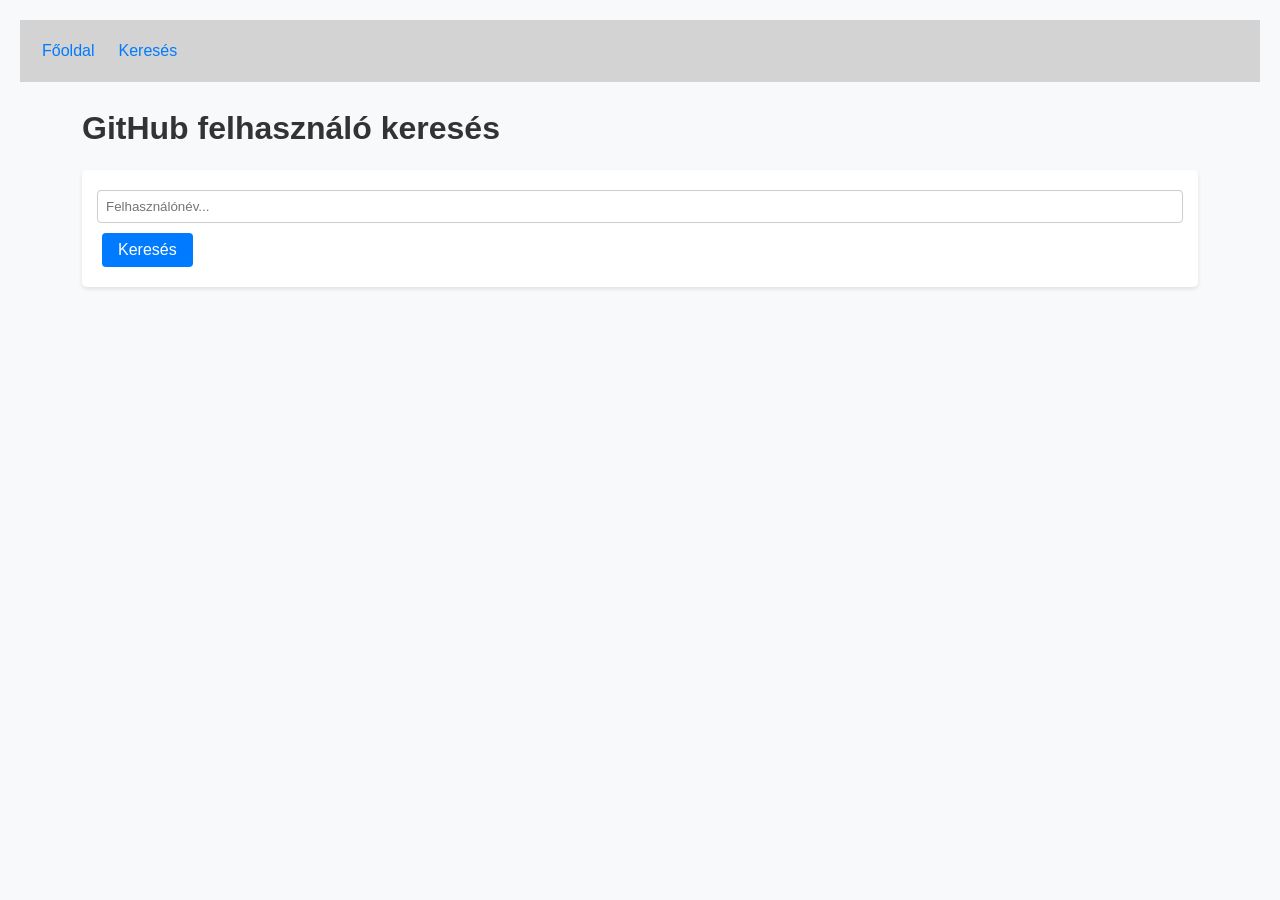
==== user-search.html @ cacf1cfe "7.gyakorlat" ====
<!DOCTYPE html>
<html lang="hu">
<head>
    <meta charset="UTF-8">
    <title>Felhasználó keresés</title>
    <link rel="stylesheet" href="style.css">
</head>
<body>

    <nav class="navbar">
        <a href="index.html">Főoldal</a>
        <a href="user-search.html">Keresés</a>
    </nav>

    <div class="container">
        <h1>GitHub felhasználó keresés</h1>

        <div class="card">
            <input type="text" id="searchInput" placeholder="Felhasználónév...">
            <button onclick="searchUser()" class="btn btn-primary">Keresés</button>
        </div>

        <div id="results"></div>
    </div>

    <footer class="footer">
        <p>GitHub kereső alkalmazás</p>
    </footer>

    <script src="script.js"></script>
</body>
</html>
---- style.css ----
* {
    box-sizing: border-box;
    font-family: Arial, sans-serif;
}

/* === Typography === */
body {
    font-size: 16px;
    line-height: 1.6;
    color: #333;
    background-color: #f8f9fa;
    margin: 20px;
}

h1,
h2,
h3,
h4,
h5,
h6 {
    margin-bottom: 0.5em;
}

p {
    margin-bottom: 1em;
}

a {
    color: #007bff;
    text-decoration: none;
}

a:hover {
    text-decoration: underline;
}

/* === Navigation === */
.navbar {
    background-color: lightgrey;
    padding: 10px;
    display: flex;
    justify-content: flex-start;
    align-items: center;
}

.navbar a {
    padding: 8px 12px;
}

.navbar a:hover {
    background-color: rgba(255, 255, 255, 0.2);
    border-radius: 4px;
}

/* === Buttons === */
.btn {
    display: inline-block;
    padding: 8px 16px;
    margin: 5px;
    font-size: 16px;
    text-align: center;
    border: none;
    cursor: pointer;
    border-radius: 4px;
}

.btn-primary {
    background-color: #007bff;
    color: white;
}

.btn-secondary {
    background-color: #6c757d;
    color: white;
}

.btn-danger {
    background-color: #dc3545;
    color: white;
}

.btn:hover {
    opacity: 0.8;
}

/* === Forms === */
input,
textarea,
select {
    width: 100%;
    padding: 8px;
    margin: 5px 0;
    border: 1px solid #ccc;
    border-radius: 4px;
}

input:focus,
textarea:focus,
select:focus {
    border-color: #007bff;
    outline: none;
}

/* === Grid System === */
.container {
    width: 90%;
    max-width: 1200px;
    margin: 0 auto;
}

.row {
    display: flex;
    flex-wrap: wrap;
    margin: -10px;
}

.col {
    flex: 1;
    padding: 10px;
}

.col-2 {
    flex: 2;
}

.col-3 {
    flex: 3;
}

.col-4 {
    flex: 4;
}

/* === Card === */
.card {
    background: white;
    padding: 15px;
    border-radius: 5px;
    box-shadow: 0 2px 4px rgba(0, 0, 0, 0.1);
    margin-bottom: 15px;
}

/* === Footer === */
.footer {
    background: #333;
    color: white;
    text-align: center;
    padding: 10px;
    margin-top: 20px;
}
.footer {
    display: none;
}
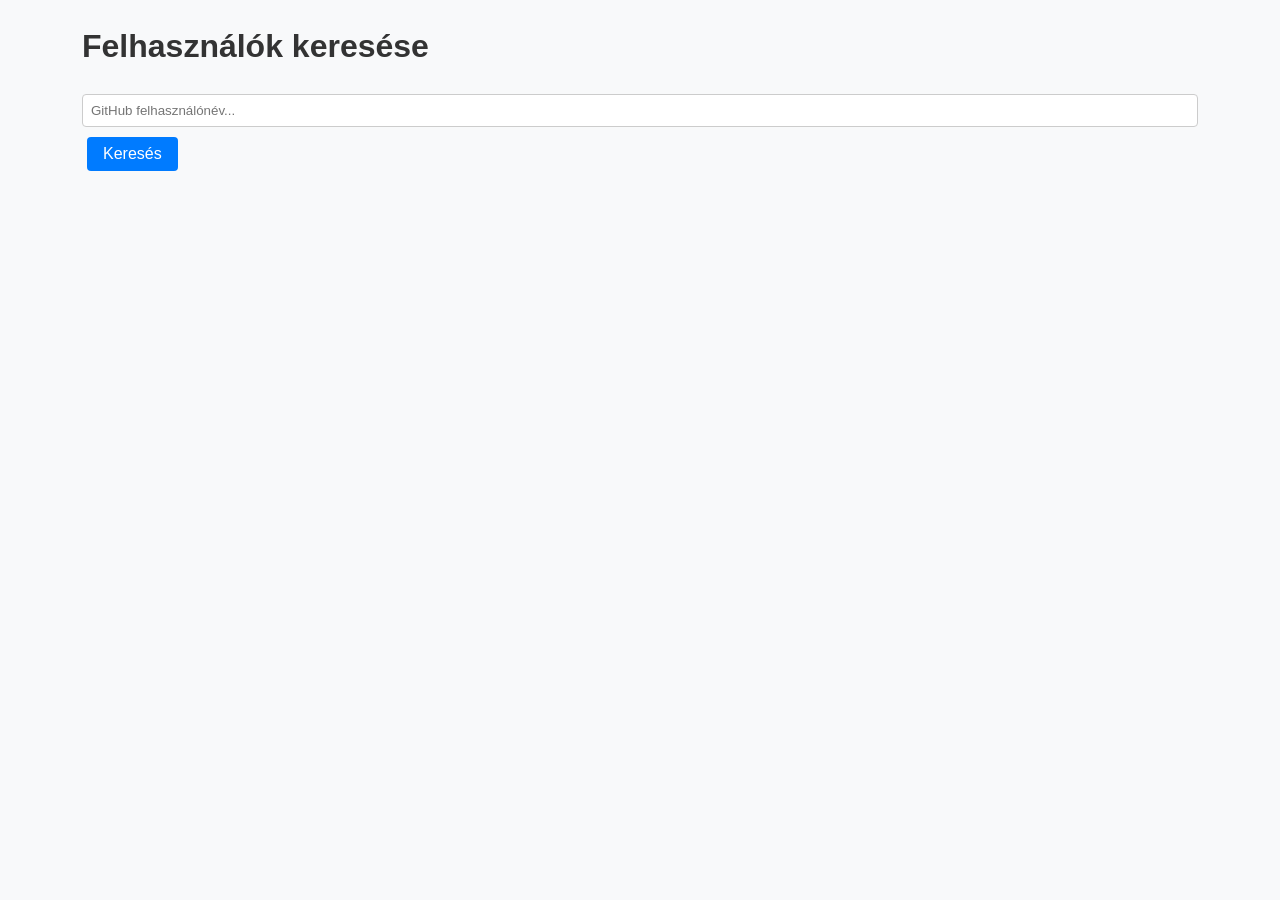
==== commit 651777d4: "7. gyakorlat frissített verzió" ====
--- a/user-search.html
+++ b/user-search.html
@@ -2,31 +2,71 @@
 <html lang="hu">
 <head>
     <meta charset="UTF-8">
-    <title>Felhasználó keresés</title>
+    <meta name="viewport" content="width=device-width, initial-scale=1.0">
+    <title>Git App - Felhasználó kereső</title>
     <link rel="stylesheet" href="style.css">
 </head>
 <body>
+    <div class="container">
+        <h1>Felhasználók keresése</h1>
 
-    <nav class="navbar">
-        <a href="index.html">Főoldal</a>
-        <a href="user-search.html">Keresés</a>
-    </nav>
+        <input type="text" id="user-search-input" placeholder="GitHub felhasználónév...">
+        <button class="btn btn-primary" id="user-search-btn">Keresés</button>
 
-    <div class="container">
-        <h1>GitHub felhasználó keresés</h1>
-
-        <div class="card">
-            <input type="text" id="searchInput" placeholder="Felhasználónév...">
-            <button onclick="searchUser()" class="btn btn-primary">Keresés</button>
-        </div>
-
-        <div id="results"></div>
+        <div id="user-result" class="row"></div>
     </div>
 
-    <footer class="footer">
-        <p>GitHub kereső alkalmazás</p>
-    </footer>
+    <script src="app.js"></script>
+    <script>
+        async function loadUsers(searchText) {
+            // Üres keresőkifejezés esetén hibaüzenet alert()-tel
+            if (!searchText.trim()) {
+                alert('Hiba: A keresőmező nem maradhat üresen!');
+                return;
+            }
 
-    <script src="script.js"></script>
+            try {
+                // Felhasználók lekérdezése a GitHub API-n keresztül
+                const res = await fetch('https://api.github.com/search/users?q=' 
+                    + encodeURIComponent(searchText), {
+                        headers: {
+                            'Authorization': 'Bearer ' + GH_ACCESS_TOKEN
+                        }
+                    });
+
+                if (!res.ok) {
+                    throw Error('Hiba a lekérdezés során, státuszkód: ' + res.status);
+                }
+
+                const data = await res.json();
+                const resultDiv = document.querySelector('#user-result');
+                resultDiv.innerHTML = '';
+
+                // Találati listában név és profilkép megjelenítése
+                data.items.forEach(user => {
+                    const userHtml = `
+                        <div class="col col-4">
+                            <div class="card" style="text-align: center;">
+                                <img src="${user.avatar_url}" alt="${user.login}" style="width: 80px; height: 80px; border-radius: 50%; margin-bottom: 10px;">
+                                <p><strong>${user.login}</strong></p>
+                                <a href="${user.html_url}" target="_blank" class="btn btn-secondary">Profil</a>
+                            </div>
+                        </div>
+                    `;
+                    resultDiv.innerHTML += userHtml;
+                });
+
+            } catch (err) {
+                console.error(err);
+                alert('Sajnáljuk, hiba történt a felhasználók keresése közben.');
+            }
+        }
+
+        const searchBtn = document.querySelector('#user-search-btn');
+        searchBtn.addEventListener('click', () => {
+            const inputElem = document.querySelector('#user-search-input');
+            loadUsers(inputElem.value);
+        });
+    </script>
 </body>
 </html>
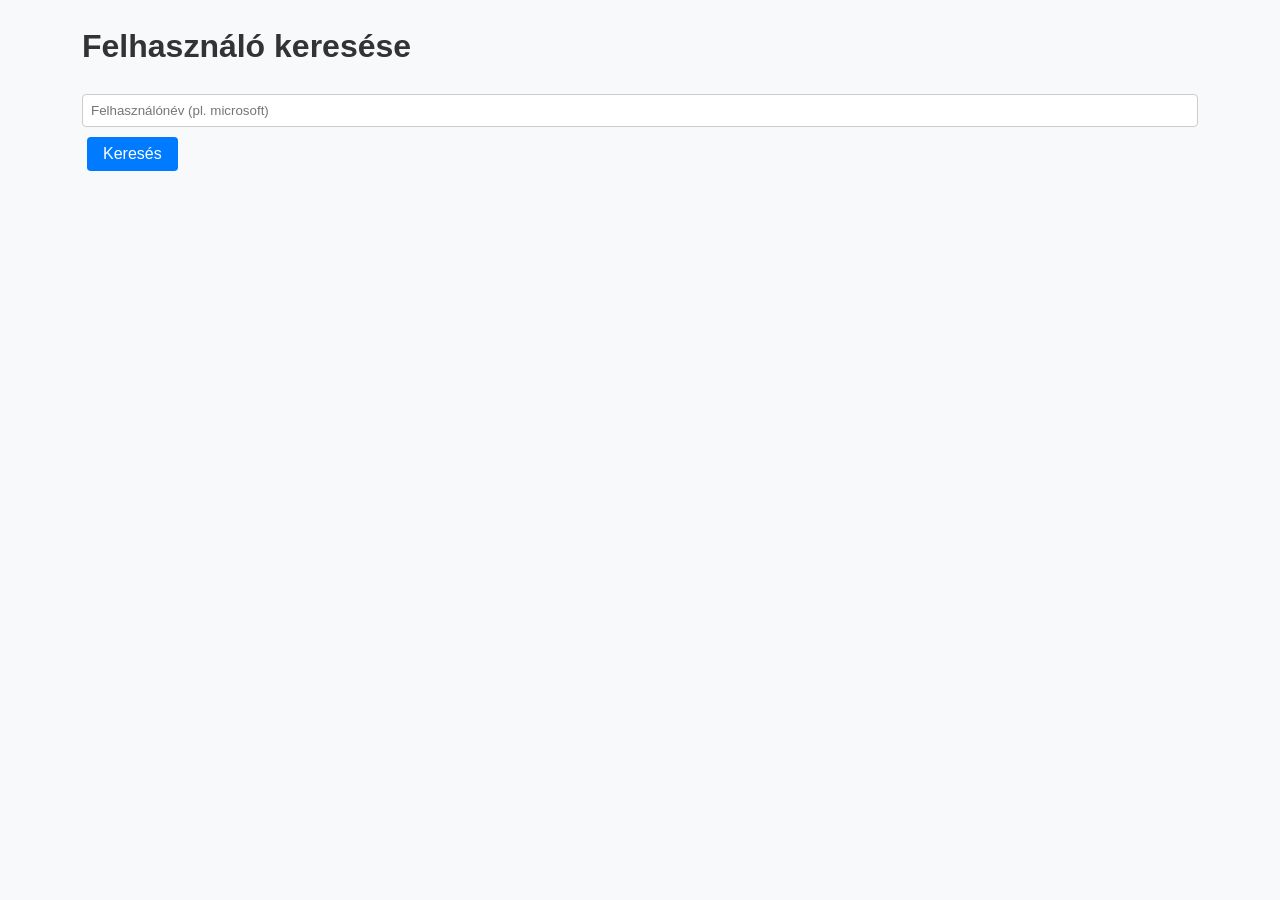
==== commit 1e632800: "8.gyakorlat" ====
--- a/user-search.html
+++ b/user-search.html
@@ -1,5 +1,5 @@
 <!DOCTYPE html>
-<html lang="hu">
+<html lang="en">
 <head>
     <meta charset="UTF-8">
     <meta name="viewport" content="width=device-width, initial-scale=1.0">
@@ -8,64 +8,62 @@
 </head>
 <body>
     <div class="container">
-        <h1>Felhasználók keresése</h1>
+        <h1>Felhasználó keresése</h1>
 
-        <input type="text" id="user-search-input" placeholder="GitHub felhasználónév...">
-        <button class="btn btn-primary" id="user-search-btn">Keresés</button>
+        <input type="text" id="user-search-input" placeholder="Felhasználónév (pl. microsoft)">
+        <button class="btn btn-primary" id="search-btn">Keresés</button>
 
-        <div id="user-result" class="row"></div>
+        <div id="result"></div>
     </div>
 
     <script src="app.js"></script>
     <script>
-        async function loadUsers(searchText) {
-            // Üres keresőkifejezés esetén hibaüzenet alert()-tel
-            if (!searchText.trim()) {
-                alert('Hiba: A keresőmező nem maradhat üresen!');
-                return;
-            }
 
+        const GH_ACCESS_TOKEN = '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';
+
+        async function searchUsers(searchText) {
             try {
-                // Felhasználók lekérdezése a GitHub API-n keresztül
                 const res = await fetch('https://api.github.com/search/users?q=' 
                     + encodeURIComponent(searchText), {
                         headers: {
                             'Authorization': 'Bearer ' + GH_ACCESS_TOKEN
                         }
                     });
-
+                
                 if (!res.ok) {
-                    throw Error('Hiba a lekérdezés során, státuszkód: ' + res.status);
+                    throw Error('Hibás válasz, státuszkód: ' + res.status);
                 }
 
                 const data = await res.json();
-                const resultDiv = document.querySelector('#user-result');
+                const resultDiv = document.querySelector('#result');
                 resultDiv.innerHTML = '';
 
-                // Találati listában név és profilkép megjelenítése
-                data.items.forEach(user => {
+                for (const user of data.items) {
                     const userHtml = `
-                        <div class="col col-4">
-                            <div class="card" style="text-align: center;">
-                                <img src="${user.avatar_url}" alt="${user.login}" style="width: 80px; height: 80px; border-radius: 50%; margin-bottom: 10px;">
-                                <p><strong>${user.login}</strong></p>
-                                <a href="${user.html_url}" target="_blank" class="btn btn-secondary">Profil</a>
+                        <div class="card">
+                            <div style="display: flex; align-items: center; gap: 15px;">
+                                <img src="${user.avatar_url}" alt="Avatar" style="width: 50px; border-radius: 50%;">
+                                <div>
+                                    <a href="user.html?id=${encodeURIComponent(user.login)}">
+                                        <strong>${user.login}</strong>
+                                    </a>
+                                    <p>Típus: ${user.type}</p>
+                                </div>
                             </div>
                         </div>
                     `;
                     resultDiv.innerHTML += userHtml;
-                });
-
+                }
             } catch (err) {
                 console.error(err);
-                alert('Sajnáljuk, hiba történt a felhasználók keresése közben.');
+                alert('Hiba történt a keresés során.');
             }
         }
 
-        const searchBtn = document.querySelector('#user-search-btn');
+        const searchBtn = document.querySelector('#search-btn');
         searchBtn.addEventListener('click', () => {
             const inputElem = document.querySelector('#user-search-input');
-            loadUsers(inputElem.value);
+            searchUsers(inputElem.value);
         });
     </script>
 </body>
